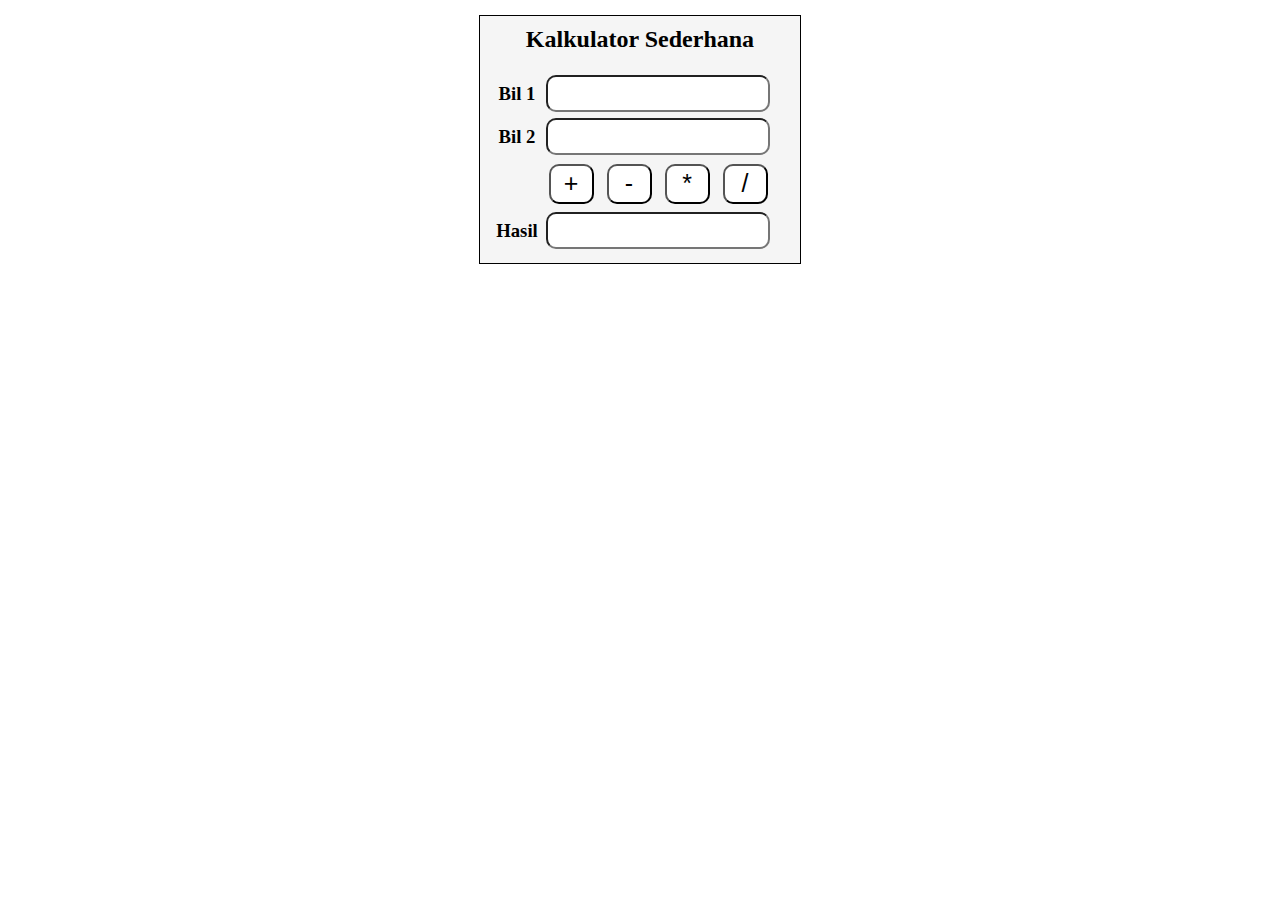
==== 1708561053_Tugas Kalkulator.html @ eb56656e "Tugas Kalkulator" ====
<!DOCTYPE html>
<html lang="en">
<head>
  <meta charset="UTF-8">
  <title>Kalkulator</title>
  <style type="text/css">
     *{
        margin:0;
        padding:0;
      }

      .textview{
        width:210px;
        margin:2px;
        font-size:20px;
        padding:5px;
        border-radius:10px;
        background-color:white;
      }

      .kalkulator{
        background-color:whitesmoke;
        padding: 10px;
        border: solid 1px black;
        width: 300px;
        margin: 15px auto;
      }

      .x{
        width: 50px;
      }

      .button{
        width:45px;
        height:40px;
        margin:4.5px;
        font-size:25px;
        cursor:pointer;
        border-radius:10px;
        background-color:white;
      }
  </style>
</head>

<body>
  <div style="text-align: center; margin: auto;">
    <div class="kalkulator">
      <h2 style="text-align:center;">Kalkulator Sederhana</h2><br>
      <table>
        <tr>
          <td class="x"><h3>Bil 1</h3></td>
          <td>
            <input class="textview"type="number"id="bilangan1"style="text-align:center;">
          </td>
        </tr>
        <tr>
          <td class="x"><h3>Bil 2</h3></td>
          <td>
            <input class="textview"type="number"id="bilangan2"style="text-align:center;">
          </td>
        </tr>
        <tr>
          <td></td>
          <td>
            <button class="button" onclick="return kalkulator(1)">+</button>
            <button class="button" onclick="return kalkulator(2)">-</button>
            <button class="button" onclick="return kalkulator(3)">*</button>
            <button class="button" onclick="return kalkulator(4)">/</button>
          </td>
        </tr>
        <tr>
          <td class="x"><h3>Hasil</h3></td>
          <td>
            <input readonly id="hasil"class="textview"type="text"style="text-align:center;">
          </td>
        </tr>
      </table>
    </div>
  </div>
</body>

<script language="javascript" type="text/javascript">
  function kalkulator(operation){
    var bilangan1 = parseFloat(document.getElementById("bilangan1").value);
    var bilangan2 = parseFloat(document.getElementById("bilangan2").value);
    var total;
    if(isNaN(bilangan1) || isNaN(bilangan2)){
      alert("Inputan Salah!!");
    }
    switch(operation){
      case 1:
        total = bilangan1+bilangan2;
        break;
      case 2:
        total = bilangan1-bilangan2;
        break;
      case 3:
        total = bilangan1*bilangan2;
        break;
      case 4:
        total = bilangan1/bilangan2;
        break;
    }
  document.getElementById("hasil").value = total;
  }
</script>
</html>
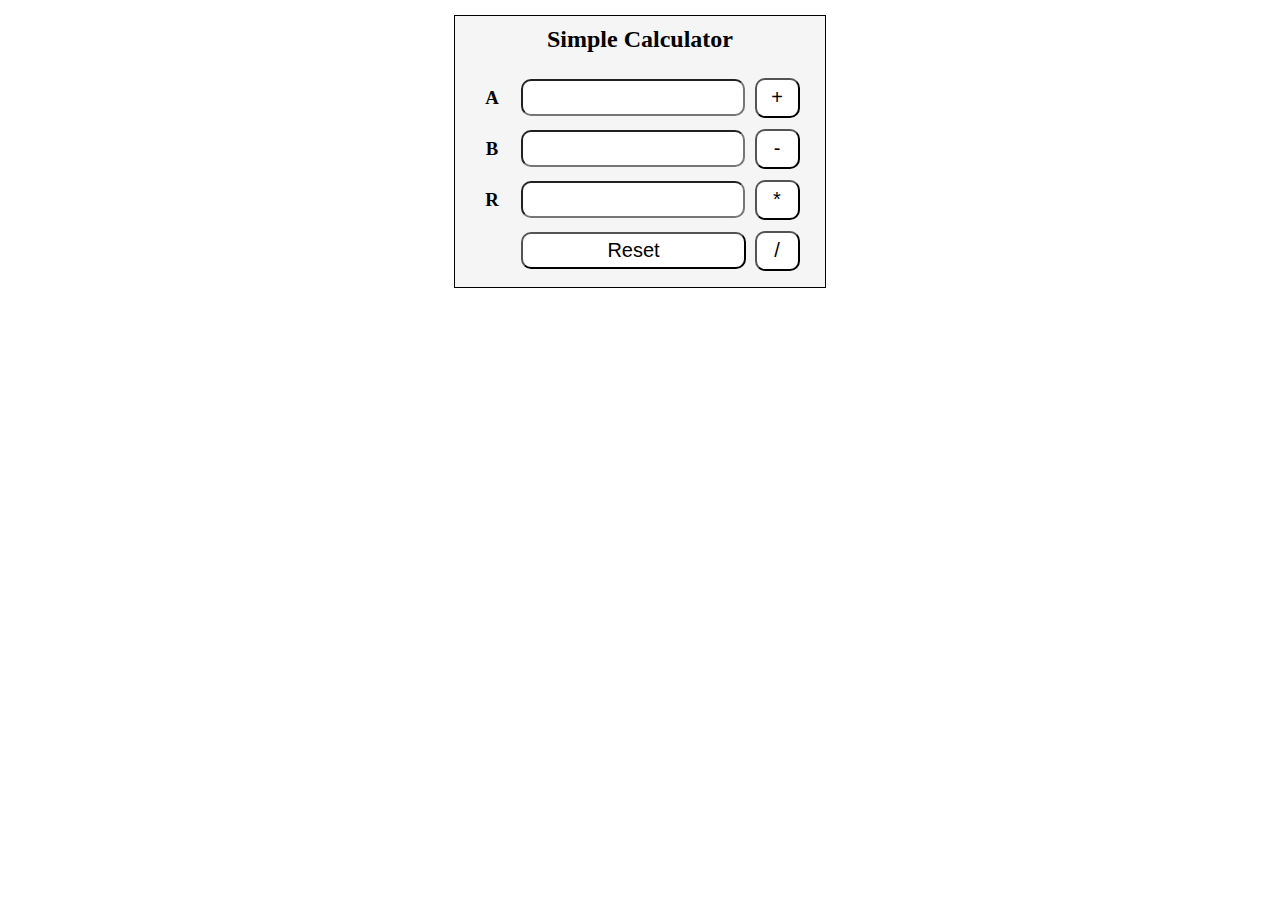
==== commit 2529be98: "Update Kalkulator" ====
--- a/1708561053_Tugas Kalkulator.html
+++ b/1708561053_Tugas Kalkulator.html
@@ -1,107 +1,110 @@
 <!DOCTYPE html>
 <html lang="en">
+
 <head>
-  <meta charset="UTF-8">
-  <title>Kalkulator</title>
-  <style type="text/css">
-     *{
-        margin:0;
-        padding:0;
-      }
+    <meta charset="UTF-8">
+    <meta name="viewport" content="width=device-width, initial-scale=1.0">
+    <meta http-equiv="X-UA-Compatible" content="ie=edge">
+    <title>Simple Calculator</title>
+    <style type="text/css">
+        *{
+            margin: 0;
+            padding: 0;
+        }
+        
+        .textview{
+            width: 210px;
+            margin: 2px;
+            font-size: 20px;
+            padding: 5px;
+            border-radius: 10px;
+            background-color: white;
+            text-align: center;
+        }
 
-      .textview{
-        width:210px;
-        margin:2px;
-        font-size:20px;
-        padding:5px;
-        border-radius:10px;
-        background-color:white;
-      }
+        .container{
+            background-color: whitesmoke;
+            padding: 10px;
+            border: solid 1px black;
+            width: 350px;
+            margin: 15px auto;
+        }
 
-      .kalkulator{
-        background-color:whitesmoke;
-        padding: 10px;
-        border: solid 1px black;
-        width: 300px;
-        margin: 15px auto;
-      }
+        .x{
+            text-align: center;
+            width: 50px;
+        }
 
-      .x{
-        width: 50px;
-      }
-
-      .button{
-        width:45px;
-        height:40px;
-        margin:4.5px;
-        font-size:25px;
-        cursor:pointer;
-        border-radius:10px;
-        background-color:white;
-      }
-  </style>
+        .button{
+            height: 40px;
+            text-align: center;
+            width: 45px;
+            margin: 4.5px;
+            font-size: 20px;
+            cursor: pointer;
+            border-radius: 10px;
+            background-color: white;
+        }
+    </style>
 </head>
 
 <body>
-  <div style="text-align: center; margin: auto;">
-    <div class="kalkulator">
-      <h2 style="text-align:center;">Kalkulator Sederhana</h2><br>
-      <table>
-        <tr>
-          <td class="x"><h3>Bil 1</h3></td>
-          <td>
-            <input class="textview"type="number"id="bilangan1"style="text-align:center;">
-          </td>
-        </tr>
-        <tr>
-          <td class="x"><h3>Bil 2</h3></td>
-          <td>
-            <input class="textview"type="number"id="bilangan2"style="text-align:center;">
-          </td>
-        </tr>
-        <tr>
-          <td></td>
-          <td>
-            <button class="button" onclick="return kalkulator(1)">+</button>
-            <button class="button" onclick="return kalkulator(2)">-</button>
-            <button class="button" onclick="return kalkulator(3)">*</button>
-            <button class="button" onclick="return kalkulator(4)">/</button>
-          </td>
-        </tr>
-        <tr>
-          <td class="x"><h3>Hasil</h3></td>
-          <td>
-            <input readonly id="hasil"class="textview"type="text"style="text-align:center;">
-          </td>
-        </tr>
-      </table>
+    <div class="container">
+        <form name="calcForm" onsubmit="return false">
+            <h2 style="text-align:center;">Simple Calculator</h2><br>
+            <table>
+                <tr>
+                    <td class="x"><h3>A</h3></td>
+                    <td><input class="textview" id="bilangan1"></td>
+                    <td><button class="button"s onclick="return kalkulator(1)">+</button></td>
+                </tr>
+                <tr>
+                    <td class="x"><h3>B</h3></td>
+                    <td><input class="textview" id="bilangan2"></td>
+                    <td><button class="button" onclick="return kalkulator(2)">-</button></td>
+                </tr>
+                <tr>
+                    <td class="x"><h3>R</h3></td>
+                    <td><input readonly id="hasil" class="textview" type="text"></td>
+                    <td><button class="button" onclick="return kalkulator(3)">*</button></td>
+                </tr>
+                <tr>
+                    <td></td>
+                    <td><input type="reset" style="width: 225px;" class="textview" onclick="return kalkulator(5)"></td>
+                    <td><button class="button" onclick="return kalkulator(4)">/</button></td>
+                </tr>
+            </table>
+        </form>
     </div>
-  </div>
 </body>
 
 <script language="javascript" type="text/javascript">
-  function kalkulator(operation){
-    var bilangan1 = parseFloat(document.getElementById("bilangan1").value);
-    var bilangan2 = parseFloat(document.getElementById("bilangan2").value);
-    var total;
-    if(isNaN(bilangan1) || isNaN(bilangan2)){
-      alert("Inputan Salah!!");
+    function kalkulator(operation){
+        var bilangan1 = parseFloat(document.getElementById("bilangan1").value);
+        var bilangan2 = parseFloat(document.getElementById("bilangan2").value);
+        var total;
+        if(isNaN(bilangan1) || isNaN(bilangan2)){
+            alert("Inputan Salah!!");
+        }
+        switch(operation){
+            case 1:
+                total = bilangan1 + bilangan2;
+                break;
+            case 2:
+                total = bilangan1 - bilangan2;
+                break;
+            case 3:
+                total = bilangan1 * bilangan2;
+                break;
+            case 4:
+                total = bilangan1 / bilangan2;
+                break;
+            case 5:
+                document.calcForm.reset();
+                break;
+        }
+        document.getElementById("hasil").value = total;
     }
-    switch(operation){
-      case 1:
-        total = bilangan1+bilangan2;
-        break;
-      case 2:
-        total = bilangan1-bilangan2;
-        break;
-      case 3:
-        total = bilangan1*bilangan2;
-        break;
-      case 4:
-        total = bilangan1/bilangan2;
-        break;
-    }
-  document.getElementById("hasil").value = total;
-  }
 </script>
+
 </html>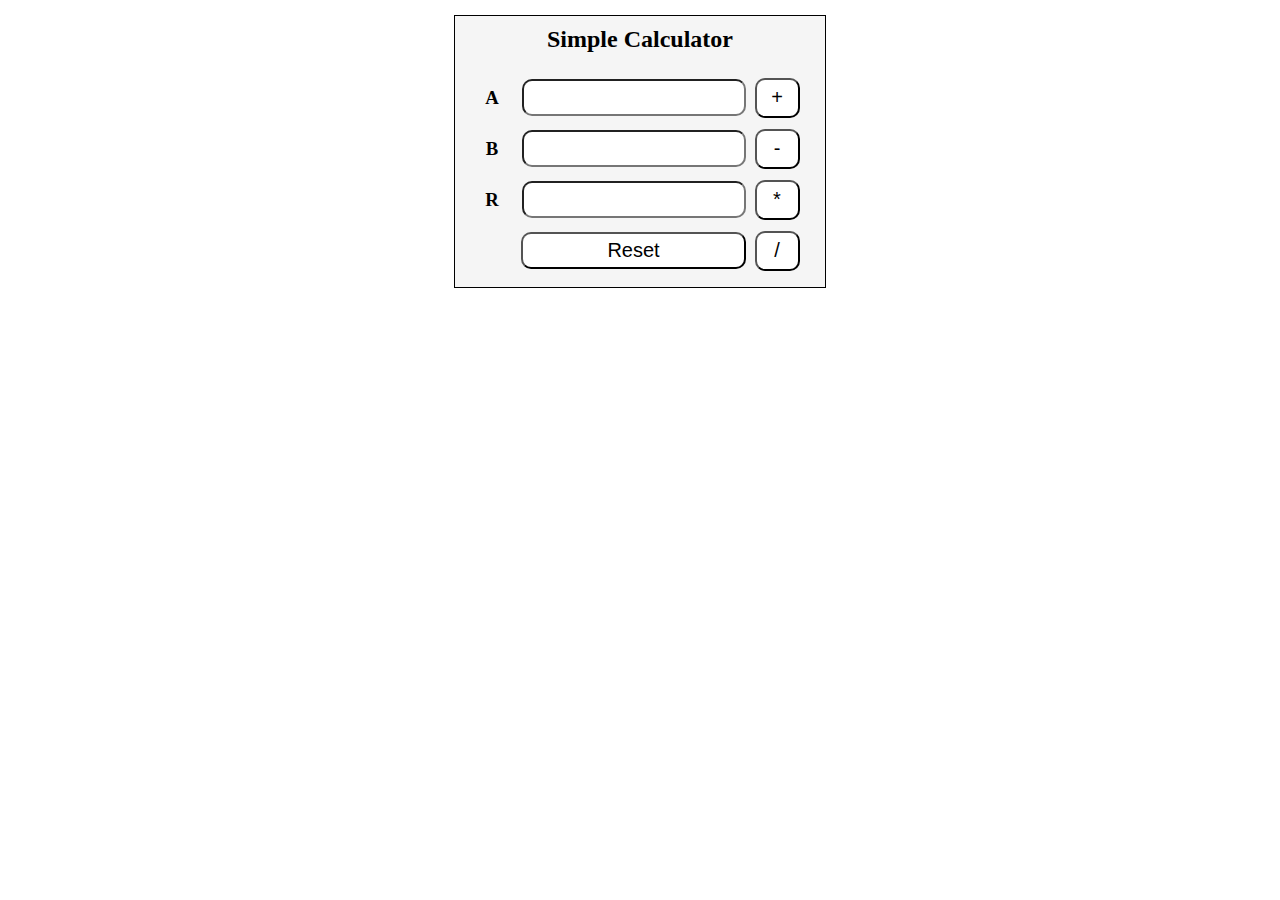
==== commit 20919406: "Tugas To Do List" ====
--- a/1708561053_Tugas Kalkulator.html
+++ b/1708561053_Tugas Kalkulator.html
@@ -28,16 +28,15 @@
             border: solid 1px black;
             width: 350px;
             margin: 15px auto;
+            text-align: center;
         }
 
         .x{
-            text-align: center;
             width: 50px;
         }
 
         .button{
             height: 40px;
-            text-align: center;
             width: 45px;
             margin: 4.5px;
             font-size: 20px;
